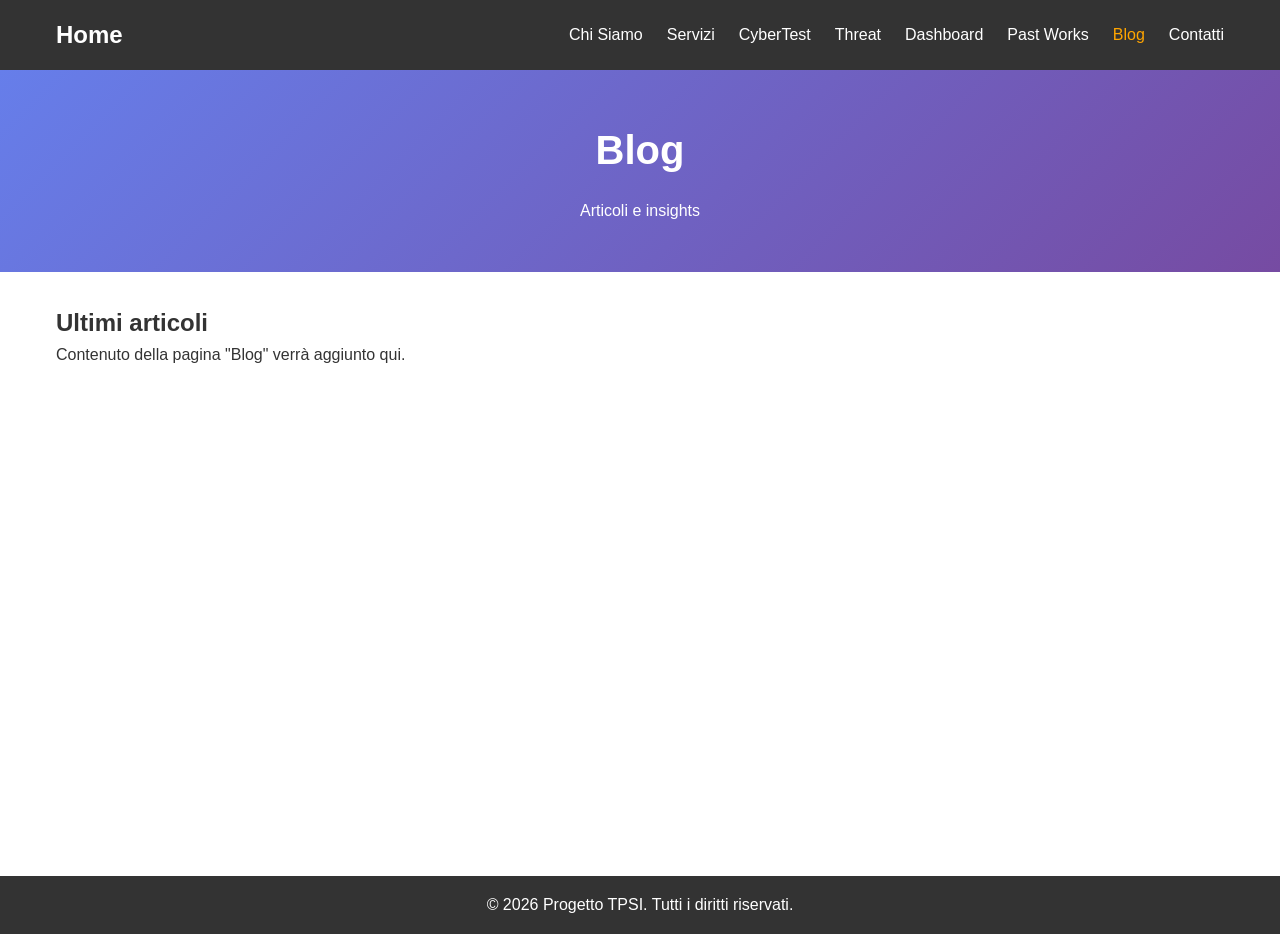
==== pages/blog.html @ 0b627cca "Aggiunto Scheletro iniziale del sito" ====
<!DOCTYPE html>
<html lang="it">
<head>
    <meta charset="UTF-8">
    <meta name="viewport" content="width=device-width, initial-scale=1.0">
    <title>Blog - Progetto TPSI</title>
    <link rel="stylesheet" href="../css/style.css">
</head>
<body>
    <nav>
        <div class="navbar">
            <a href="../index.html" class="logo">Home</a>
            <ul class="nav-links">
                <li><a href="chi-siamo.html">Chi Siamo</a></li>
                <li><a href="servizi.html">Servizi</a></li>
                <li><a href="cybertest.html">CyberTest</a></li>
                <li><a href="threat.html">Threat</a></li>
                <li><a href="dashboard.html">Dashboard</a></li>
                <li><a href="past-works.html">Past Works</a></li>
                <li><a href="blog.html">Blog</a></li>
                <li><a href="contatti.html">Contatti</a></li>
            </ul>
        </div>
    </nav>

    <header>
        <h1>Blog</h1>
        <p>Articoli e insights</p>
    </header>

    <main>
        <section class="content">
            <h2>Ultimi articoli</h2>
            <p>Contenuto della pagina "Blog" verrà aggiunto qui.</p>
        </section>
    </main>

    <footer>
        <p>&copy; 2026 Progetto TPSI. Tutti i diritti riservati.</p>
    </footer>

    <script src="../js/script.js"></script>
</body>
</html>
---- css/style.css ----
* {
    margin: 0;
    padding: 0;
    box-sizing: border-box;
}

body {
    font-family: Arial, sans-serif;
    line-height: 1.6;
    color: #333;
}

nav {
    background-color: #333;
    padding: 1rem 0;
    position: sticky;
    top: 0;
    z-index: 100;
}

.navbar {
    display: flex;
    justify-content: space-between;
    align-items: center;
    max-width: 1200px;
    margin: 0 auto;
    padding: 0 1rem;
}

.logo {
    color: white;
    font-size: 1.5rem;
    font-weight: bold;
    text-decoration: none;
}

.nav-links {
    display: flex;
    list-style: none;
    gap: 1.5rem;
    flex-wrap: wrap;
}

.nav-links a {
    color: white;
    text-decoration: none;
    transition: color 0.3s ease;
}

.nav-links a:hover {
    color: #ffa500;
}

header {
    background: linear-gradient(135deg, #667eea 0%, #764ba2 100%);
    color: white;
    padding: 3rem 1rem;
    text-align: center;
}

header h1 {
    font-size: 2.5rem;
    margin-bottom: 1rem;
}

main {
    max-width: 1200px;
    margin: 2rem auto;
    padding: 0 1rem;
    min-height: 60vh;
}

.hero {
    text-align: center;
    padding: 2rem;
}

.hero h2 {
    font-size: 2rem;
    margin-bottom: 1rem;
}

footer {
    background-color: #333;
    color: white;
    text-align: center;
    padding: 1rem;
    margin-top: 2rem;
}

/* Responsive design */
@media (max-width: 768px) {
    .nav-links {
        gap: 0.5rem;
        font-size: 0.9rem;
    }

    header h1 {
        font-size: 1.8rem;
    }
}
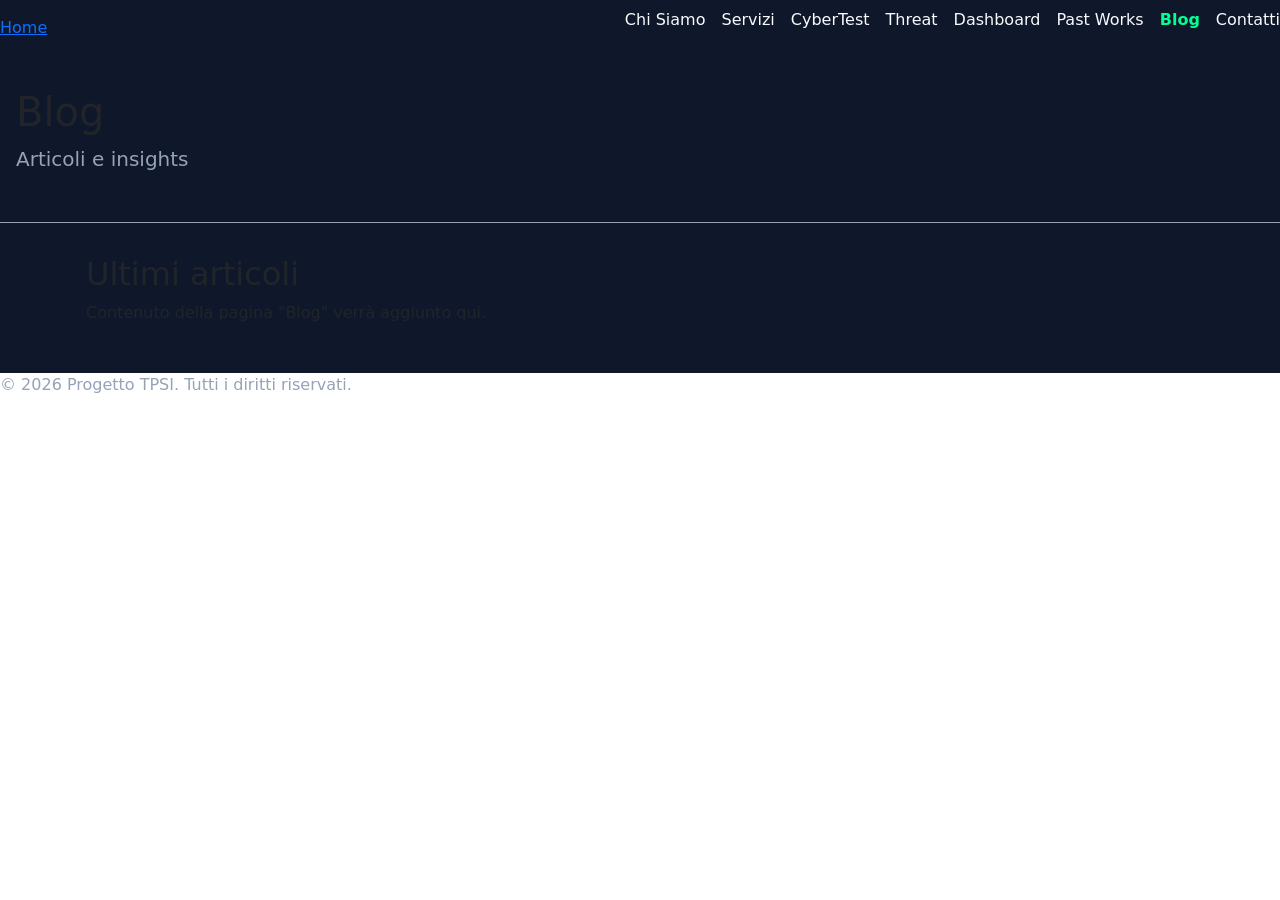
==== commit cc92732d: "Suddiviso sito in colonne con Bootstrap per adattare il layout" ====
--- a/pages/blog.html
+++ b/pages/blog.html
@@ -5,6 +5,7 @@
     <meta name="viewport" content="width=device-width, initial-scale=1.0">
     <title>Blog - Progetto TPSI</title>
     <link rel="stylesheet" href="../css/style.css">
+    <link rel="stylesheet" href="https://cdn.jsdelivr.net/npm/bootstrap@5.3.2/dist/css/bootstrap.min.css">
 </head>
 <body>
     <nav>
@@ -23,15 +24,27 @@
         </div>
     </nav>
 
-    <header>
-        <h1>Blog</h1>
-        <p>Articoli e insights</p>
+    <header class="site-header">
+        <div class="container-fluid">
+            <div class="row">
+                <div class="col-12">
+                    <h1>Blog</h1>
+                    <p class="lead">Articoli e insights</p>
+                </div>
+            </div>
+        </div>
     </header>
 
     <main>
-        <section class="content">
-            <h2>Ultimi articoli</h2>
-            <p>Contenuto della pagina "Blog" verrà aggiunto qui.</p>
+        <section class="content container-fluid">
+            <div class="container">
+                <div class="row">
+                    <div class="col-12">
+                        <h2>Ultimi articoli</h2>
+                        <p>Contenuto della pagina "Blog" verrà aggiunto qui.</p>
+                    </div>
+                </div>
+            </div>
         </section>
     </main>
 
--- a/css/style.css
+++ b/css/style.css
@@ -1,3 +1,12 @@
+:root {
+    --bs-body-bg: #0F172A;
+    --bs-body-color: #F8FAFC;
+    --bg: #0F172A;
+    --text: #F8FAFC;
+    --muted: #94A3B8;
+    --accent: #00FF94;
+}
+
 * {
     margin: 0;
     padding: 0;
@@ -5,97 +14,214 @@
 }
 
 body {
-    font-family: Arial, sans-serif;
-    line-height: 1.6;
-    color: #333;
+    font-family: system-ui, sans-serif;
+    line-height: 1.5;
+    color: var(--text);
+    background: var(--bg);
+}
+
+.container,
+.container-fluid {
+    padding-left: 1rem !important;
+    padding-right: 1rem !important;
+}
+
+.container-fluid {
+    background: var(--bg);
+}
+
+.container {
+    max-width: 1100px;
 }
 
 nav {
-    background-color: #333;
-    padding: 1rem 0;
     position: sticky;
     top: 0;
     z-index: 100;
+    background: var(--bg);
 }
 
 .navbar {
     display: flex;
+    align-items: center;
     justify-content: space-between;
+    gap: 1rem;
+    padding: 1rem 0;
+    background: var(--bg);
+}
+
+.navbar-brand {
+    display: flex;
     align-items: center;
-    max-width: 1200px;
-    margin: 0 auto;
-    padding: 0 1rem;
-}
-
-.logo {
-    color: white;
-    font-size: 1.5rem;
-    font-weight: bold;
+    gap: 0.5rem;
     text-decoration: none;
 }
 
+.logo-icon,
+.brand-text,
+.brand-accent {
+    color: var(--text);
+}
+
+.brand-accent,
+.link,
+.sh-icon {
+    color: var(--accent);
+}
+
+.logo-icon {
+    font-size: 1.2rem;
+}
+
+.brand-text {
+    font-weight: 700;
+}
+
+.nav-toggle {
+    display: none;
+    border: 0;
+    background: transparent;
+}
+
 .nav-links {
     display: flex;
+    align-items: center;
+    gap: 1rem;
     list-style: none;
-    gap: 1.5rem;
-    flex-wrap: wrap;
 }
 
 .nav-links a {
-    color: white;
+    color: var(--text);
     text-decoration: none;
-    transition: color 0.3s ease;
-}
-
-.nav-links a:hover {
-    color: #ffa500;
-}
-
-header {
-    background: linear-gradient(135deg, #667eea 0%, #764ba2 100%);
-    color: white;
-    padding: 3rem 1rem;
-    text-align: center;
-}
-
-header h1 {
-    font-size: 2.5rem;
-    margin-bottom: 1rem;
-}
-
-main {
-    max-width: 1200px;
-    margin: 2rem auto;
-    padding: 0 1rem;
-    min-height: 60vh;
-}
-
-.hero {
-    text-align: center;
-    padding: 2rem;
-}
-
-.hero h2 {
+}
+
+.btn-ghost {
+    padding: 0.4rem 0.7rem;
+    border: 1px solid var(--muted);
+}
+
+.site-header,
+.services,
+.about,
+.contact-cta,
+.content {
+    padding: 2rem 0;
+}
+
+.site-header {
+    background: var(--bg);
+    border-bottom: 1px solid var(--muted);
+}
+
+.services,
+.about,
+.content {
+    background: var(--bg);
+}
+
+.contact-cta {
+    background: var(--bg);
+    border-top: 1px solid var(--muted);
+}
+
+.header-inner {
+    flex: 1;
+}
+
+.header-copy {
+    padding-top: 1rem;
+    padding-bottom: 1rem;
+}
+
+.header-copy h1 {
     font-size: 2rem;
     margin-bottom: 1rem;
 }
 
+.lead,
+.card p,
+.about,
+.contact-cta,
 footer {
-    background-color: #333;
-    color: white;
+    color: var(--muted);
+}
+
+.cta-row {
+    display: flex;
+    gap: 1rem;
+    flex-wrap: wrap;
+}
+
+.btn-primary,
+.btn-outline {
+    display: inline-block;
+    padding: 0.5rem 0.9rem;
+    text-decoration: none;
+}
+
+.btn-primary {
+    background: var(--accent);
+    color: var(--bg);
+}
+
+.btn-outline {
+    color: var(--text);
+    border: 1px solid var(--muted);
+}
+
+.header-visual {
+    width: 280px;
+}
+
+.shield-visual {
+    width: 100%;
+    height: 160px;
+    border: 1px solid var(--muted);
+}
+
+.section-title {
+    font-size: 1.4rem;
+    margin-bottom: 1rem;
+}
+
+.cards {
+    display: grid;
+    grid-tempnone
+
+.card {
+    padding: 1rem;
+    border: 1px solid var(--muted);
+    background: transparent;
+}
+
+.card h3 {
+    margin: 0.75rem 0 0.5rem;
+}
+
+.sh-icon,
+.nav-toggle-icon {
+    font-size: 1.2rem;
+}
+
+.contact-cta {
+    border-top: 1px solid var(--muted);
+}
+
+footer {
     text-align: center;
-    padding: 1rem;
+    padding: 1rem 0;
+    border-top: 1px solid var(--muted);
     margin-top: 2rem;
 }
 
-/* Responsive design */
-@media (max-width: 768px) {
-    .nav-links {
-        gap: 0.5rem;
-        font-size: 0.9rem;
+@media (max-width: 992px) {
+    .cards {
+        grid-template-columns: repeat(2, 1fr);
+    }header-visual {
+        display: none !important;
     }
-
-    header h1 {
-        font-size: 1.8rem;
+}
+
+@media (max-width: 768px) {        font-size: 1.6rem;
     }
 }
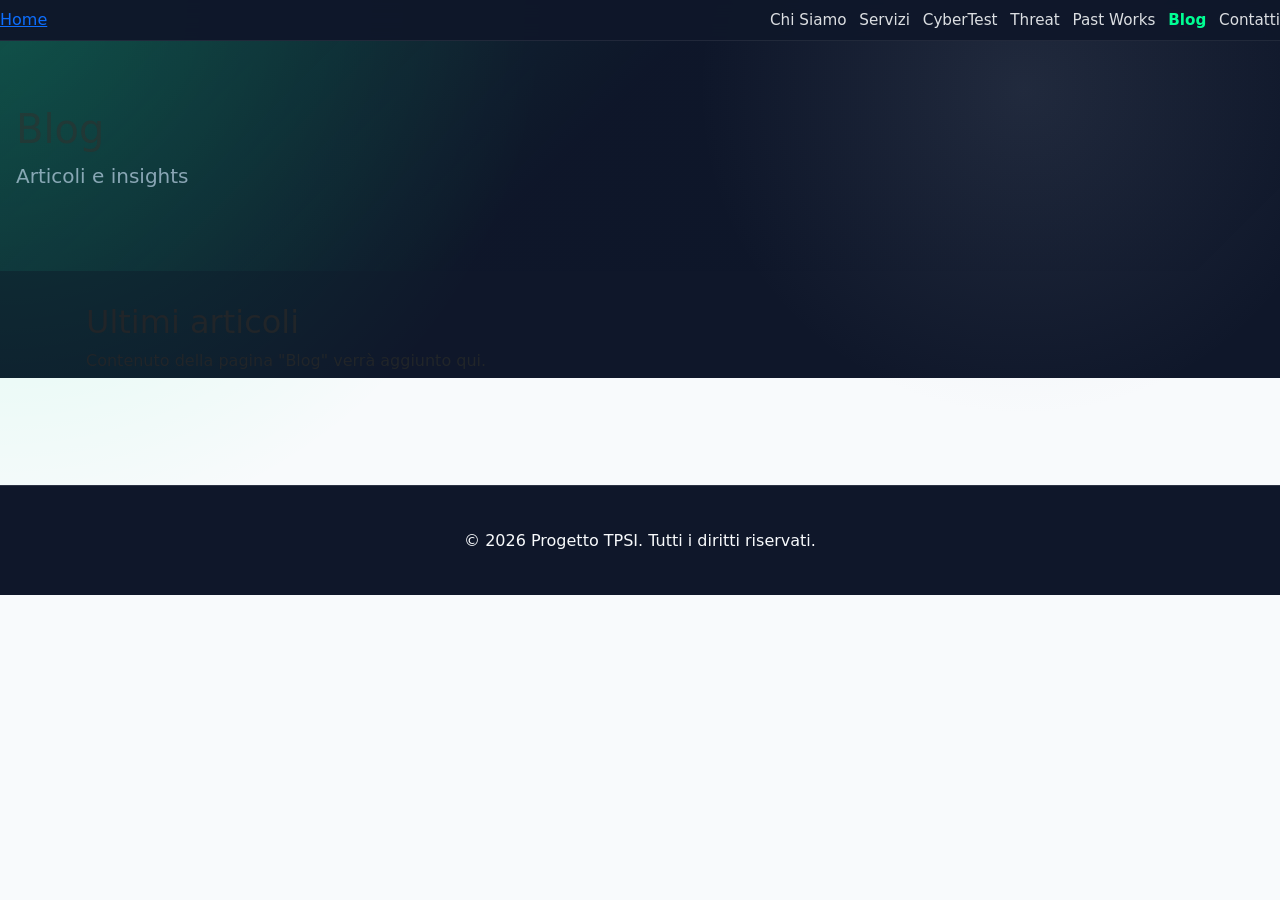
==== commit ec2bea22: "Aggiunta pagina Servizi, CyberTest, Threat Dashboard + funzioni .js per animazioni" ====
--- a/pages/blog.html
+++ b/pages/blog.html
@@ -16,7 +16,6 @@
                 <li><a href="servizi.html">Servizi</a></li>
                 <li><a href="cybertest.html">CyberTest</a></li>
                 <li><a href="threat.html">Threat</a></li>
-                <li><a href="dashboard.html">Dashboard</a></li>
                 <li><a href="past-works.html">Past Works</a></li>
                 <li><a href="blog.html">Blog</a></li>
                 <li><a href="contatti.html">Contatti</a></li>
@@ -24,7 +23,7 @@
         </div>
     </nav>
 
-    <header class="site-header">
+    <header class="intestazione">
         <div class="container-fluid">
             <div class="row">
                 <div class="col-12">
--- a/css/style.css
+++ b/css/style.css
@@ -1,10 +1,11 @@
 :root {
-    --bs-body-bg: #0F172A;
-    --bs-body-color: #F8FAFC;
     --bg: #0F172A;
+    --surface: #F8FAFC;
     --text: #F8FAFC;
+    --text-dark: #0F172A;
     --muted: #94A3B8;
     --accent: #00FF94;
+    --line: rgba(148, 163, 184, 0.18);
 }
 
 * {
@@ -13,11 +14,30 @@
     box-sizing: border-box;
 }
 
+html {
+    scroll-behavior: smooth;
+}
+
 body {
-    font-family: system-ui, sans-serif;
-    line-height: 1.5;
+    font-family: "Segoe UI", system-ui, -apple-system, BlinkMacSystemFont, sans-serif;
+    line-height: 1.6;
     color: var(--text);
-    background: var(--bg);
+    background:
+        radial-gradient(circle at top left, rgba(0, 255, 148, 0.16), transparent 35%),
+        radial-gradient(circle at 80% 10%, rgba(148, 163, 184, 0.14), transparent 25%),
+        linear-gradient(180deg, #0F172A 0%, #0F172A 42%, #F8FAFC 42%, #F8FAFC 100%);
+    min-height: 100vh;
+}
+
+body::before {
+    content: "";
+    position: fixed;
+    inset: 0;
+    pointer-events: none;
+    background-image: linear-gradient(rgba(255, 255, 255, 0.03) 1px, transparent 1px), linear-gradient(90deg, rgba(255, 255, 255, 0.03) 1px, transparent 1px);
+    background-size: 42px 42px;
+    mask-image: linear-gradient(180deg, rgba(0, 0, 0, 0.34), transparent 70%);
+    opacity: 0.25;
 }
 
 .container,
@@ -26,19 +46,19 @@
     padding-right: 1rem !important;
 }
 
-.container-fluid {
-    background: var(--bg);
-}
-
 .container {
-    max-width: 1100px;
+    max-width: 1120px;
+    position: relative;
+    z-index: 1;
 }
 
 nav {
     position: sticky;
     top: 0;
     z-index: 100;
-    background: var(--bg);
+    backdrop-filter: blur(10px);
+    background: rgba(15, 23, 42, 0.96);
+    border-bottom: 1px solid rgba(248, 250, 252, 0.08);
 }
 
 .navbar {
@@ -46,14 +66,13 @@
     align-items: center;
     justify-content: space-between;
     gap: 1rem;
-    padding: 1rem 0;
-    background: var(--bg);
+    padding: 0.65rem 0;
 }
 
 .navbar-brand {
     display: flex;
     align-items: center;
-    gap: 0.5rem;
+    gap: 0.45rem;
     text-decoration: none;
 }
 
@@ -63,165 +82,1117 @@
     color: var(--text);
 }
 
+.brand-text {
+    font-weight: 800;
+    letter-spacing: 0.03em;
+    font-size: 0.98rem;
+}
+
 .brand-accent,
 .link,
-.sh-icon {
+.sh-icon,
+.service-icon {
     color: var(--accent);
 }
 
 .logo-icon {
-    font-size: 1.2rem;
-}
-
-.brand-text {
-    font-weight: 700;
+    font-size: 1rem;
 }
 
 .nav-toggle {
     display: none;
     border: 0;
     background: transparent;
+    color: var(--text);
 }
 
 .nav-links {
     display: flex;
     align-items: center;
-    gap: 1rem;
+    gap: 0.8rem;
     list-style: none;
+    margin: 0;
+    padding: 0;
+    flex-wrap: wrap;
+    font-size: 0.95rem;
 }
 
 .nav-links a {
-    color: var(--text);
+    color: rgba(248, 250, 252, 0.88);
     text-decoration: none;
+    transition: color 0.2s ease, opacity 0.2s ease;
+}
+
+.nav-links a:hover {
+    color: #fff;
+    opacity: 1;
 }
 
 .btn-ghost {
-    padding: 0.4rem 0.7rem;
-    border: 1px solid var(--muted);
-}
-
-.site-header,
+    padding: 0.3rem 0.7rem;
+    border: 1px solid rgba(248, 250, 252, 0.22);
+    border-radius: 999px;
+}
+
+.intestazione {
+    position: relative;
+    overflow: hidden;
+    padding: 4rem 0;
+}
+
 .services,
 .about,
-.contact-cta,
+.contact-cta {
+    padding: 64px 0;
+}
+
+.about {
+    background: #94A3B8;
+}
+
+.contact-cta h2 {
+    font-size: clamp(1.5rem, 2vw, 2rem);
+    margin-bottom: 1rem;
+    color: #94A3B8;
+    font-weight: 700;
+    letter-spacing: 0;
+}
+
 .content {
     padding: 2rem 0;
 }
 
-.site-header {
-    background: var(--bg);
-    border-bottom: 1px solid var(--muted);
-}
-
-.services,
-.about,
-.content {
-    background: var(--bg);
-}
-
-.contact-cta {
-    background: var(--bg);
-    border-top: 1px solid var(--muted);
-}
-
-.header-inner {
-    flex: 1;
-}
-
-.header-copy {
-    padding-top: 1rem;
-    padding-bottom: 1rem;
-}
-
-.header-copy h1 {
-    font-size: 2rem;
+.intestazione::after {
+    content: "";
+    position: absolute;
+    inset: 0;
+    background: linear-gradient(135deg, rgba(35, 215, 160, 0.14), rgba(7, 17, 31, 0.02) 45%, rgba(255, 255, 255, 0) 100%);
+    pointer-events: none;
+}
+
+.contenuto-intestazione {
+    padding: 1rem 0;
+}
+
+.contenuto-intestazione h1 {
+    font-size: clamp(2.35rem, 5vw, 4.4rem);
+    line-height: 1.02;
+    letter-spacing: -0.04em;
     margin-bottom: 1rem;
+    max-width: 11ch;
 }
 
 .lead,
-.card p,
 .about,
 .contact-cta,
 footer {
     color: var(--muted);
 }
 
+.contenuto-intestazione .lead {
+    max-width: 38rem;
+    font-size: 1.08rem;
+}
+
 .cta-row {
     display: flex;
     gap: 1rem;
     flex-wrap: wrap;
+    margin-top: 1.5rem;
 }
 
 .btn-primary,
 .btn-outline {
-    display: inline-block;
-    padding: 0.5rem 0.9rem;
+    display: inline-flex;
+    align-items: center;
+    justify-content: center;
+    padding: 0.8rem 1.15rem;
     text-decoration: none;
+    border-radius: 999px;
+    font-weight: 700;
+    transition: transform 0.2s ease, box-shadow 0.2s ease, background-color 0.2s ease, color 0.2s ease;
 }
 
 .btn-primary {
-    background: var(--accent);
-    color: var(--bg);
+    background: linear-gradient(135deg, var(--accent) 0%, var(--accent) 100%);
+    color: #062117;
+    box-shadow: 0 12px 26px rgba(35, 215, 160, 0.28);
 }
 
 .btn-outline {
-    color: var(--text);
-    border: 1px solid var(--muted);
+    color: #fff;
+    border: 1px solid rgba(255, 255, 255, 0.18);
+    background: rgba(255, 255, 255, 0.04);
+}
+
+.btn-primary:hover,
+.btn-outline:hover {
+    transform: translateY(-1px);
 }
 
 .header-visual {
-    width: 280px;
+    display: flex;
+    justify-content: center;
+    align-items: center;
+    min-height: 26rem;
 }
 
 .shield-visual {
+    width: min(24rem, 100%);
+    aspect-ratio: 1 / 1;
+    border-radius: 50% 42% 55% 45% / 45% 55% 45% 55%;
+    background:
+        radial-gradient(circle at 30% 30%, rgba(255, 255, 255, 0.9), rgba(255, 255, 255, 0) 25%),
+        linear-gradient(145deg, rgba(35, 215, 160, 0.95), rgba(15, 114, 255, 0.88));
+    box-shadow: 0 24px 60px rgba(2, 8, 23, 0.32);
+    border: 1px solid rgba(255, 255, 255, 0.18);
+    position: relative;
+}
+
+.shield-visual::before,
+.shield-visual::after {
+    content: "";
+    position: absolute;
+    inset: 18%;
+    border: 2px solid rgba(255, 255, 255, 0.36);
+    border-radius: 34% 66% 52% 48% / 44% 40% 60% 56%;
+}
+
+.shield-visual::after {
+    inset: 32%;
+    border-radius: 42% 58% 45% 55% / 52% 48% 52% 48%;
+}
+
+.services {
+    background: #94A3B8;
+    border-top: 1px solid rgba(248, 250, 252, 0.18);
+    border-bottom: 1px solid rgba(248, 250, 252, 0.18);
+}
+
+.section-title {
+    font-size: clamp(1.5rem, 2vw, 2rem);
+    margin-bottom: 1rem;
+    color: #94A3B8;
+    font-weight: 700;
+    letter-spacing: 0;
+}
+
+.services .section-title {
+    color: #F8FAFC;
+}
+
+.about .section-title {
+    color: #94A3B8;
+}
+
+.service-card {
+    background: #F8FAFC;
+    color: var(--text-dark);
+    border: 1px solid rgba(148, 163, 184, 0.2) !important;
+    box-shadow:
+        0 10px 22px rgba(15, 23, 42, 0.08),
+        0 24px 54px rgba(2, 8, 23, 0.14);
+    transition:
+        transform 0.22s ease,
+        box-shadow 0.22s ease,
+        border-color 0.22s ease;
+    position: relative;
+    overflow: hidden;
+}
+
+.service-card::before {
+    content: "";
+    position: absolute;
+    inset: 0 auto auto 0;
     width: 100%;
-    height: 160px;
-    border: 1px solid var(--muted);
-}
-
-.section-title {
-    font-size: 1.4rem;
-    margin-bottom: 1rem;
-}
-
-.cards {
+    height: 4px;
+    background: linear-gradient(90deg, var(--accent) 0%, var(--muted) 100%);
+}
+
+.service-card::after {
+    content: "";
+    position: absolute;
+    top: -35%;
+    right: -20%;
+    width: 10rem;
+    height: 10rem;
+    border-radius: 50%;
+    background: radial-gradient(circle, rgba(0, 255, 148, 0.14) 0%, rgba(0, 255, 148, 0) 70%);
+    pointer-events: none;
+}
+
+.service-card .card-body {
+    position: relative;
+    z-index: 1;
+}
+
+.service-card:hover {
+    transform: translateY(-8px) scale(1.015);
+    box-shadow:
+        0 18px 32px rgba(15, 23, 42, 0.12),
+        0 32px 72px rgba(2, 8, 23, 0.22);
+    border-color: rgba(0, 255, 148, 0.34) !important;
+}
+
+.service-card p {
+    color: #51647a;
+}
+
+.service-icon {
+    width: 3rem;
+    height: 3rem;
     display: grid;
-    grid-tempnone
-
-.card {
-    padding: 1rem;
-    border: 1px solid var(--muted);
+    place-items: center;
+    border-radius: 1rem;
+    background: linear-gradient(135deg, rgba(0, 255, 148, 0.16), rgba(148, 163, 184, 0.12));
+    border: 1px solid rgba(0, 255, 148, 0.18);
+    font-size: 1.35rem;
+    box-shadow: 0 10px 20px rgba(0, 255, 148, 0.12);
+    transition: transform 0.22s ease, box-shadow 0.22s ease;
+}
+
+.service-card:hover .service-icon {
+    transform: rotate(-4deg) scale(1.06);
+    box-shadow: 0 14px 28px rgba(0, 255, 148, 0.18);
+}
+
+.contact-cta {
+    background: #F8FAFC;
+}
+
+.about {
+    background: #E8ECF1;
+}
+
+.about p,
+.contact-cta p,
+footer p {
+    color: #556579;
+}
+
+.about p {
+    color: #0F172A;
+}
+
+.contact-cta p {
+    color: #0F172A;
+}
+
+.about h2,
+.contact-cta h2 {
+    color: #94A3B8;
+}
+
+.about .container,
+.contact-cta .container {
     background: transparent;
-}
-
-.card h3 {
-    margin: 0.75rem 0 0.5rem;
-}
-
-.sh-icon,
-.nav-toggle-icon {
-    font-size: 1.2rem;
+    border: none;
+    border-radius: 0;
+    padding-top: 0;
+    padding-bottom: 0;
+    box-shadow: none;
 }
 
 .contact-cta {
-    border-top: 1px solid var(--muted);
+    border-top: 0;
 }
 
 footer {
     text-align: center;
-    padding: 1rem 0;
-    border-top: 1px solid var(--muted);
-    margin-top: 2rem;
+    min-height: 110px;
+    padding: 0;
+    margin-top: 64px;
+    background: #0F172A;
+    display: flex;
+    align-items: center;
+    justify-content: center;
+    border-top: 1px solid rgba(248, 250, 252, 0.12);
+}
+
+footer p {
+    margin-bottom: 0;
+    color: #F8FAFC;
+}
+
+footer a {
+    color: #00FF94;
+}
+
+.chi-siamo-hero {
+    padding: 5rem 0 4rem;
+    background: linear-gradient(145deg, #0F172A 0%, #12213b 100%);
+}
+
+.chi-siamo-hero .hero-kicker {
+    color: #00FF94;
+    font-size: 0.9rem;
+    font-weight: 700;
+    letter-spacing: 0.12em;
+    text-transform: uppercase;
+    margin-bottom: 0.75rem;
+}
+
+.chi-siamo-hero h1 {
+    color: #F8FAFC;
+    font-size: clamp(3.6rem, 8vw, 5.8rem);
+    max-width: none;
+    margin-bottom: 1rem;
+}
+
+.chi-siamo-hero .contenuto-intestazione .lead {
+    color: rgba(248, 250, 252, 0.78);
+    max-width: 44rem;
+}
+
+.visuale {
+    width: min(24rem, 100%);
+    aspect-ratio: 1 / 1;
+    border-radius: 44% 56% 48% 52% / 48% 44% 56% 52%;
+    background:
+        radial-gradient(circle at 30% 30%, rgba(255, 255, 255, 0.9), rgba(255, 255, 255, 0) 28%),
+        linear-gradient(145deg, #00FF94 0%, #94A3B8 100%);
+    box-shadow: 0 24px 60px rgba(2, 8, 23, 0.32);
+    border: 1px solid rgba(248, 250, 252, 0.16);
+    position: relative;
+}
+
+.visuale::after {
+    content: "";
+    position: absolute;
+    inset: 18%;
+    border: 2px solid rgba(248, 250, 252, 0.34);
+    border-radius: 34% 66% 52% 48% / 44% 40% 60% 56%;
+}
+
+.visuale::before {
+    content: "";
+    position: absolute;
+    inset: 32%;
+    border-radius: 42% 58% 45% 55% / 52% 48% 52% 48%;
+}
+
+.story-section,
+.team-section {
+    padding: 64px 0;
+}
+
+.story-section {
+    background: #F8FAFC;
+}
+
+.team-section {
+    background: #E8ECF1;
+}
+
+.story-copy p {
+    color: #0F172A;
+    margin-bottom: 1rem;
+}
+
+.story-media {
+    margin: 0;
+}
+
+.story-media img {
+    width: 100%;
+    display: block;
+    border-radius: 28px;
+    box-shadow: 0 24px 54px rgba(2, 8, 23, 0.16);
+}
+
+.team-title {
+    color: #0F172A;
+}
+
+.team-card {
+    background: #F8FAFC;
+    box-shadow: 0 16px 36px rgba(2, 8, 23, 0.12);
+    border-radius: 24px;
+}
+
+.team-stack {
+    display: block;
+}
+
+.team-card-wrap {
+    margin-bottom: 64px;
+}
+
+.team-card-wrap:last-child {
+    margin-bottom: 0;
+}
+
+.team-card--reverse .row {
+    flex-direction: row-reverse;
+}
+
+.team-card-media {
+    background: #F8FAFC;
+}
+
+/* ===== SERVIZI PAGE ===== */
+.servizi-page .intestazione {
+    padding: 5rem 0 4rem;
+    background: linear-gradient(145deg, #0F172A 0%, #12213b 100%);
+}
+
+.servizi-page .hero-kicker {
+    color: #00FF94;
+    font-size: 0.9rem;
+    font-weight: 700;
+    letter-spacing: 0.12em;
+    text-transform: uppercase;
+    margin-bottom: 0.75rem;
+}
+
+.servizi-page .intestazione h1 {
+    color: #F8FAFC;
+    font-size: clamp(3.6rem, 8vw, 5.8rem);
+    max-width: none;
+    margin-bottom: 1rem;
+}
+
+.servizi-page .contenuto-intestazione .lead {
+    color: rgba(248, 250, 252, 0.78);
+    max-width: 44rem;
+}
+
+.servizi-section {
+    padding: 64px 0;
+    background: #F8FAFC;
+}
+
+.servizi-cards-grid {
+    display: grid !important;
+    grid-template-columns: repeat(2, 520px);
+    gap: 48px !important;
+    padding: 0;
+    justify-content: center;
+}
+
+.servizi-card {
+    width: 520px;
+    height: 600px;
+    background: #F8FAFC;
+    border: 1px solid rgba(148, 163, 184, 0.14) !important;
+    border-radius: 20px;
+    box-shadow: 0 12px 32px rgba(2, 8, 23, 0.08);
+    display: flex;
+    flex-direction: column;
+    transition: all 0.4s cubic-bezier(0.4, 0, 0.2, 1);
+    overflow: hidden !important;
+}
+
+.servizi-card:hover {
+    transform: translateY(-12px) scale(1.02);
+    box-shadow: 0 24px 48px rgba(2, 8, 23, 0.16);
+    border-color: rgba(0, 255, 148, 0.32);
+}
+
+.servizi-card-media {
+    width: 100%;
+    height: 260px;
+    background: linear-gradient(135deg, #94A3B8 0%, #e8ecf1 100%);
+    display: flex;
+    align-items: center;
+    justify-content: center;
+    flex-shrink: 0;
+    border-bottom: 2px solid rgba(148, 163, 184, 0.1);
+}
+
+.servizi-card .card-body {
+    padding: 32px;
+    flex-grow: 1;
+    display: flex;
+    flex-direction: column;
+    justify-content: space-between;
+}
+
+.servizi-card h3 {
+    color: #0F172A;
+    font-weight: 700;
+    margin-bottom: 0.75rem;
+}
+
+.servizi-card p {
+    color: #0F172A;
+    font-size: 0.95rem;
+    line-height: 1.5;
+}
+
+/* ===== CYBERTEST PAGE ===== */
+.cybertest-page .intestazione {
+    padding: 5rem 0 4rem;
+    background: linear-gradient(145deg, #0F172A 0%, #12213b 100%);
+}
+
+.cybertest-page .hero-kicker {
+    color: #00FF94;
+    font-size: 0.9rem;
+    font-weight: 700;
+    letter-spacing: 0.12em;
+    text-transform: uppercase;
+    margin-bottom: 0.75rem;
+}
+
+.cybertest-page .intestazione h1 {
+    color: #F8FAFC;
+    font-size: clamp(3.6rem, 8vw, 5.8rem);
+    max-width: none;
+    margin-bottom: 1rem;
+}
+
+.cybertest-page .contenuto-intestazione .lead {
+    color: rgba(248, 250, 252, 0.78);
+    max-width: 44rem;
+}
+
+.cybertest-section {
+    padding: 64px 0;
+    background: #F8FAFC;
+}
+
+.cybertest-card {
+    background: #FFFFFF;
+    border: 2px solid rgba(0, 255, 148, 0.3);
+    border-radius: 32px;
+    padding: 64px;
+    box-shadow: 0 20px 60px rgba(15, 23, 42, 0.2);
+    min-height: 600px;
+    display: flex;
+    align-items: center;
+    justify-content: center;
+}
+
+/* Test Container */
+.test-container {
+    width: 100%;
+}
+
+.test-question {
+    animation: fadeIn 0.3s ease-in;
+    text-align: center;
+}
+
+@keyframes fadeIn {
+    from {
+        opacity: 0;
+        transform: translateY(10px);
+    }
+    to {
+        opacity: 1;
+        transform: translateY(0);
+    }
+}
+
+.test-progress {
+    width: 100%;
+    height: 6px;
+    background: rgba(148, 163, 184, 0.2);
+    border-radius: 12px;
+    margin-bottom: 2rem;
+    overflow: hidden;
+}
+
+.test-progress-bar {
+    height: 100%;
+    background: linear-gradient(90deg, #00FF94, #94A3B8);
+    border-radius: 12px;
+    transition: width 0.3s ease;
+}
+
+.test-question-number {
+    color: #00FF94;
+    font-size: 0.85rem;
+    font-weight: 700;
+    text-transform: uppercase;
+    letter-spacing: 0.12em;
+    margin-bottom: 0.75rem;
+}
+
+.test-question-text {
+    color: #0F172A;
+    font-size: 1.5rem;
+    font-weight: 700;
+    margin-bottom: 2rem;
+    max-width: 600px;
+    margin-left: auto;
+    margin-right: auto;
+}
+
+.test-answer-options {
+    display: flex;
+    gap: 1.5rem;
+    justify-content: center;
+    flex-wrap: wrap;
+    max-width: 600px;
+    margin: 0 auto;
+}
+
+.answer-btn {
+    flex: 1;
+    min-width: 120px;
+    padding: 1rem 1.5rem;
+    background: #F8FAFC;
+    border: 2px solid rgba(148, 163, 184, 0.3);
+    border-radius: 16px;
+    color: #0F172A;
+    font-weight: 600;
+    cursor: pointer;
+    transition: all 0.3s ease;
+    font-size: 1rem;
+}
+
+.answer-btn:hover {
+    border-color: #00FF94;
+    background: rgba(0, 255, 148, 0.08);
+    transform: translateY(-2px);
+}
+
+.answer-btn.selected {
+    background: #00FF94;
+    color: #0F172A;
+    border-color: #00FF94;
+}
+
+/* Results Container */
+.results-container {
+    width: 100%;
+    animation: fadeIn 0.5s ease-in;
+}
+
+.results-title {
+    color: #0F172A;
+    font-size: 2rem;
+    font-weight: 800;
+    margin-bottom: 0.5rem;
+    text-align: center;
+}
+
+.results-subtitle {
+    color: #94A3B8;
+    font-size: 1.1rem;
+    text-align: center;
+    margin-bottom: 3rem;
+}
+
+.results-grid {
+    display: grid;
+    grid-template-columns: repeat(auto-fit, minmax(200px, 1fr));
+    gap: 2rem;
+    margin-bottom: 3rem;
+}
+
+.result-item {
+    text-align: center;
+}
+
+.result-label {
+    color: #0F172A;
+    font-weight: 700;
+    font-size: 1rem;
+    margin-bottom: 0.75rem;
+}
+
+.result-bar {
+    width: 100%;
+    height: 12px;
+    background: rgba(148, 163, 184, 0.2);
+    border-radius: 12px;
+    overflow: hidden;
+    margin-bottom: 0.75rem;
+}
+
+.result-bar-large {
+    height: 32px;
+    margin-bottom: 1.5rem;
+}
+
+.result-bar-fill {
+    height: 100%;
+    background: linear-gradient(90deg, #00FF94, #94A3B8);
+    border-radius: 12px;
+    width: 0%;
+    transition: width 1s ease;
+}
+
+.result-percentage {
+    color: #00FF94;
+    font-weight: 800;
+    font-size: 1.5rem;
+}
+
+.result-score-container {
+    max-width: 600px;
+    margin: 2rem auto;
+    text-align: center;
+}
+
+.result-score-text {
+    margin-top: 1.5rem;
+}
+
+.result-score-percentage {
+    font-weight: 800;
+    font-size: 3rem;
+    margin: 0;
+}
+
+.result-score-message {
+    color: #0F172A;
+    font-size: 1.1rem;
+    margin-top: 1rem;
+}
+
+.btn-test-restart {
+    display: block;
+    margin: 2rem auto 0;
+    padding: 1rem 2rem;
+    background: linear-gradient(135deg, #00FF94, #94A3B8);
+    color: #0F172A;
+    border: none;
+    border-radius: 16px;
+    font-weight: 700;
+    font-size: 1rem;
+    cursor: pointer;
+    transition: all 0.3s ease;
+}
+
+.btn-test-restart:hover {
+    transform: translateY(-2px);
+    box-shadow: 0 10px 24px rgba(0, 255, 148, 0.3);
+}
+
+.team-card-media--placeholder {
+    width: 100%;
+    min-height: 220px;
+    display: flex;
+    align-items: center;
+    justify-content: center;
+    background:
+        linear-gradient(135deg, rgba(0, 255, 148, 0.14), rgba(148, 163, 184, 0.28)),
+        linear-gradient(180deg, #F8FAFC, #E8ECF1);
+    color: #94A3B8;
+    font-size: 0.95rem;
+    font-weight: 800;
+    letter-spacing: 0.14em;
+    text-transform: uppercase;
+}
+
+.team-card-media--placeholder span {
+    padding: 0.5rem 0.8rem;
+    border: 1px solid rgba(148, 163, 184, 0.24);
+    border-radius: 999px;
+    background: rgba(248, 250, 252, 0.78);
+}
+
+.team-card .card-body {
+    background: #F8FAFC;
+}
+
+.team-card h3 {
+    color: #0F172A;
+}
+
+.team-role {
+    color: #94A3B8;
+    font-size: 0.82rem;
+    font-weight: 700;
+    letter-spacing: 0.08em;
+    text-transform: uppercase;
+}
+
+.team-card p {
+    color: #51647a;
+}
+
+/* ============================================================
+   SERVIZI PAGE STYLES
+   ============================================================ */
+
+.servizi-hero {
+    background: linear-gradient(135deg, #0F172A 0%, #1e2d4d 60%, #0F172A 100%);
+}
+
+.servizi-hero h1 {
+    font-size: clamp(2.4rem, 8vw, 3.8rem);
+    font-weight: 800;
+    color: #F8FAFC;
+    margin-bottom: 1rem;
+}
+
+.servizi-hero .lead {
+    color: #94A3B8;
+    font-size: clamp(1rem, 2.5vw, 1.25rem);
+    max-width: 580px;
+}
+
+.servizi-section {
+    background: #F8FAFC;
+    padding: 64px 0;
+}
+
+.servizi-section .row {
+    gap: 64px;
+}
+
+.servizi-card {
+    width: 520px;
+    height: 600px;
+    background: #F8FAFC;
+    border: 1px solid rgba(148, 163, 184, 0.14) !important;
+    border-radius: 20px;
+    overflow: hidden;
+    box-shadow: 0 12px 32px rgba(2, 8, 23, 0.08);
+    transition: all 0.4s cubic-bezier(0.4, 0, 0.2, 1);
+    display: flex;
+    flex-direction: column;
+}
+
+.servizi-card:hover {
+    transform: translateY(-12px) scale(1.02);
+    box-shadow: 0 24px 48px rgba(2, 8, 23, 0.16);
+    border-color: rgba(0, 255, 148, 0.32);
+}
+
+.servizi-card-media {
+    width: 100%;
+    height: 260px;
+    background: linear-gradient(135deg, #94A3B8 0%, #e8ecf1 100%);
+    display: flex;
+    align-items: center;
+    justify-content: center;
+    flex-shrink: 0;
+    border-bottom: 2px solid rgba(148, 163, 184, 0.1);
+}
+
+.servizi-card-media--placeholder {
+    background: linear-gradient(135deg, #94A3B8 0%, #c5d0dd 100%);
+    color: #F8FAFC;
+    font-size: 2rem;
+    font-weight: 700;
+    letter-spacing: 0.1em;
+    text-transform: uppercase;
+}
+
+.servizi-card .card-body {
+    flex: 1;
+    display: flex;
+    flex-direction: column;
+    justify-content: flex-start;
+}
+
+.servizi-card .card-body h3 {
+    color: #0F172A;
+    font-weight: 700;
+    font-size: 1.1rem;
+    margin-bottom: 0.75rem;
+}
+
+.servizi-card .card-body p {
+    color: #51647a;
+    font-size: 0.95rem;
+    line-height: 1.6;
+    margin: 0;
 }
 
 @media (max-width: 992px) {
-    .cards {
+    .header-visual {
+        min-height: 18rem;
+        margin-top: 1.5rem;
+    }
+
+    .chi-siamo-hero {
+        padding: 4rem 0 3rem;
+    }
+
+    .visuale {
+        width: min(20rem, 100%);
+    }
+
+    .nav-links {
+        gap: 0.75rem;
+    }
+
+    .servizi-card {
+        width: 100%;
+        height: auto;
+        min-height: 420px;
+    }
+
+    .servizi-section .row {
+        gap: 32px;
+    }
+}
+
+@media (max-width: 768px) {
+    .intestazione,
+    .services,
+    .about,
+    .contact-cta,
+    .content,
+    .servizi-section,
+    .cybertest-section {
+        padding: 3rem 0;
+    }
+
+    .navbar {
+        flex-wrap: wrap;
+    }
+
+    .nav-links {
+        width: 100%;
+        display: none;
+        padding-top: 0.75rem;
+    }
+
+    .nav-links.open {
+        display: flex;
+    }
+
+    .nav-toggle {
+        display: inline-flex;
+        align-items: center;
+        justify-content: center;
+    }
+
+    .header-copy h1 {
+        max-width: 100%;
+    }
+
+    .about .container,
+    .contact-cta .container {
+        border-radius: 1.1rem;
+    }
+
+    .chi-siamo-hero h1 {
+        font-size: clamp(2.8rem, 13vw, 4rem);
+    }
+
+    .team-card-media img {
+        min-height: 180px;
+    }
+
+    .team-card--reverse .row {
+        flex-direction: column;
+    }
+
+    .team-card-media--placeholder {
+        min-height: 180px;
+    }
+
+    .servizi-cards-grid {
+        grid-template-columns: 1fr;
+    }
+
+    .servizi-section .row {
+        gap: 24px;
+    }
+
+    .servizi-card {
+        width: 100%;
+        height: auto;
+        min-height: 360px;
+    }
+
+    .servizi-card-media {
+        height: 200px;
+    }
+
+    .cybertest-card {
+        padding: 2rem;
+        min-height: 500px;
+        border-radius: 20px;
+    }
+
+    .test-question-number {
+        font-size: 0.75rem;
+    }
+
+    .test-question-text {
+        font-size: 1.25rem;
+    }
+
+    .test-answer-options {
+        gap: 1rem;
+    }
+
+    .answer-btn {
+        min-width: 100px;
+        padding: 0.75rem 1rem;
+        font-size: 0.9rem;
+    }
+
+    .results-grid {
         grid-template-columns: repeat(2, 1fr);
-    }header-visual {
-        display: none !important;
-    }
-}
-
-@media (max-width: 768px) {        font-size: 1.6rem;
-    }
-}
+        gap: 1.5rem;
+    }
+
+    .results-title {
+        font-size: 1.5rem;
+    }
+
+    .result-score-percentage {
+        font-size: 2rem;
+    }
+
+    .result-score-message {
+        font-size: 0.95rem;
+    }
+
+    .btn-test-restart {
+        padding: 0.75rem 1.5rem;
+        font-size: 0.9rem;
+    }
+
+    .cybertest-page .intestazione h1 {
+        font-size: clamp(2.8rem, 13vw, 4rem);
+    }
+}
+
+/* ===== THREAT DASHBOARD STYLES (semplificati) ===== */
+.eroe-minacce {
+    background: linear-gradient(135deg, #0F172A 0%, #17263f 60%, #0F172A 100%);
+}
+
+.sezione-dashboard {
+    padding: 48px 0 96px;
+    background: #F8FAFC;
+    color: var(--text-dark);
+}
+
+/* Carte metriche */
+.carta-piccola {
+    background: #FFFFFF;
+    border-radius: 12px;
+    padding: 1rem;
+    box-shadow: 0 10px 30px rgba(2,8,23,0.06);
+    border: 1px solid var(--line);
+    text-align: left;
+}
+.titolo-carta{ color: #94A3B8; font-weight:700; font-size:0.85rem; }
+.valore-carta{ font-size:1.8rem; font-weight:800; color:var(--text-dark); margin-top:0.5rem; }
+.badge-online{ background: linear-gradient(135deg,#10b981,#34d399); color:#062117; padding:0.35rem 0.6rem; border-radius:999px; font-weight:800; }
+
+/* Carte grandi: mappa e grafico */
+.carta-grande{ background:#fff; border-radius:16px; padding:1rem; box-shadow: 0 20px 60px rgba(2,8,23,0.06); border:1px solid var(--line); }
+.carta-mappa .contenitore-mappa{ position:relative; min-height:360px; overflow:hidden; border-radius:12px; }
+.carta-mappa img{ display:block; filter:brightness(0.6) saturate(0.9); }
+.puntini-mappa{ position:absolute; inset:0; pointer-events:none; }
+.punto-mappa{ position:absolute; width:10px; height:10px; border-radius:50%; background: radial-gradient(circle at 30% 30%, #a7f3d0, #00ff94); box-shadow:0 0 8px rgba(0,255,148,0.7); opacity:0.0; transform:scale(0.6); }
+.punto-mappa.lampeggia{ animation: lampeggia 1.2s infinite; opacity:1; transform:scale(1); }
+
+@keyframes lampeggia{ 0%{opacity:0.0; transform:scale(0.6);} 50%{opacity:1; transform:scale(1);} 100%{opacity:0.0; transform:scale(0.6);} }
+
+.carta-grafico canvas{ max-width:100%; height:auto; }
+
+.carta-terminale{ background:#0b0b0b; border-radius:12px; padding:1rem; overflow:hidden; border:1px solid rgba(255,255,255,0.04); }
+.terminale-log{ background:#000; color:#00ff94; font-family:monospace; font-size:0.85rem; padding:1rem; height:220px; overflow:auto; border-radius:8px; box-shadow: inset 0 2px 8px rgba(0,0,0,0.6); }
+.terminale-linea{ opacity:0.95; margin-bottom:6px; }
+
+/* Responsive tweaks */
+@media (max-width: 768px){
+    .carta-mappa .contenitore-mappa{ min-height:220px }
+    .terminale-log{ height:160px; font-size:0.78rem }
+    .valore-carta{ font-size:1.4rem }
+}
